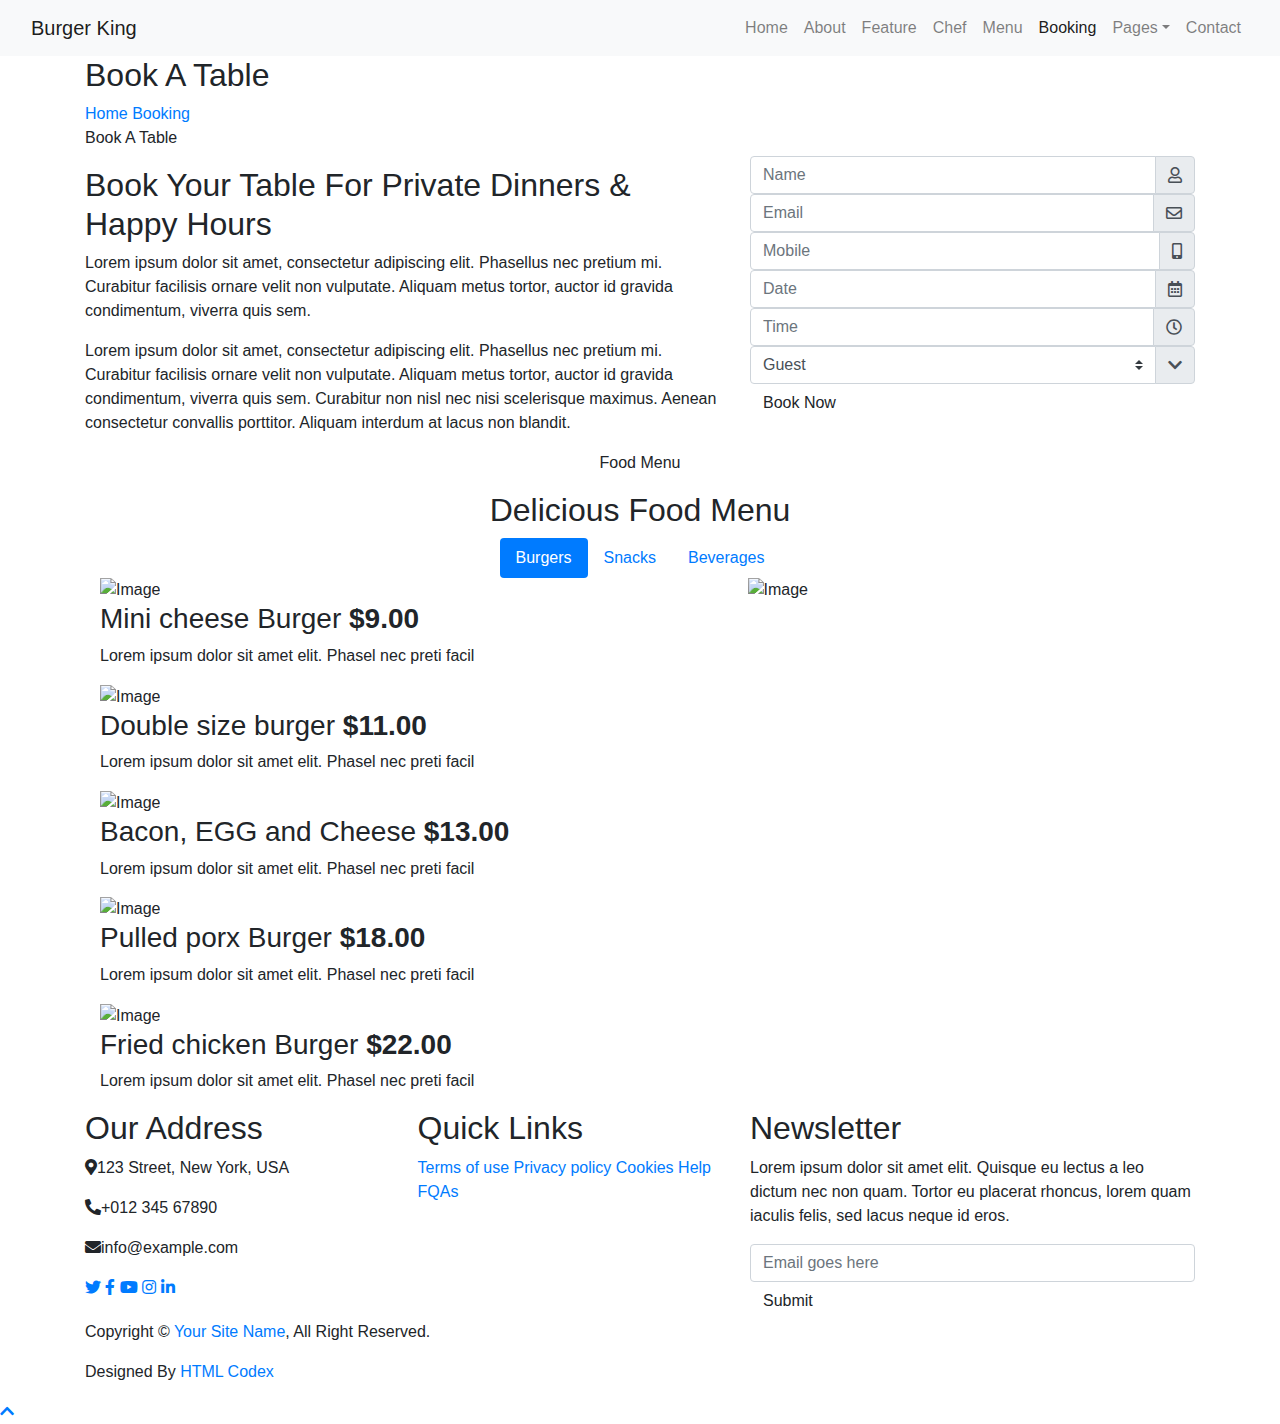
==== src/main/resources/templates/booking.html @ f1fec89e "Home page restructured" ====
<!DOCTYPE html>
<html lang="en" xmlns:th="http://www.thymeleaf.org">
    <head>
        <meta charset="utf-8">
        <title>Burger King - Food Website Template</title>
        <meta content="width=device-width, initial-scale=1.0" name="viewport">
        <meta content="Free Website Template" name="keywords">
        <meta content="Free Website Template" name="description">

        <!-- Favicon -->
        <link href="img/favicon.ico" rel="icon">

        <!-- Google Font -->
        <link href="https://fonts.googleapis.com/css?family=Open+Sans:300,400|Nunito:600,700" rel="stylesheet"> 
        
        <!-- CSS Libraries -->
        <link href="https://stackpath.bootstrapcdn.com/bootstrap/4.4.1/css/bootstrap.min.css" rel="stylesheet">
        <link href="https://cdnjs.cloudflare.com/ajax/libs/font-awesome/5.10.0/css/all.min.css" rel="stylesheet">
        <link href="lib/animate/animate.min.css" rel="stylesheet">
        <link href="lib/owlcarousel/assets/owl.carousel.min.css" rel="stylesheet">
        <link href="lib/flaticon/font/flaticon.css" rel="stylesheet">
        <link href="lib/tempusdominus/css/tempusdominus-bootstrap-4.min.css" rel="stylesheet" />

        <!-- Template Stylesheet -->
        <link href="css/style.css" rel="stylesheet">
    </head>

    <body>
        <!-- Nav Bar Start -->
        <div class="navbar navbar-expand-lg bg-light navbar-light">
            <div class="container-fluid">
                <a href="index.html" class="navbar-brand">Burger <span>King</span></a>
                <button type="button" class="navbar-toggler" data-toggle="collapse" data-target="#navbarCollapse">
                    <span class="navbar-toggler-icon"></span>
                </button>

                <div class="collapse navbar-collapse justify-content-between" id="navbarCollapse">
                    <div class="navbar-nav ml-auto">
                        <a href="index.html" class="nav-item nav-link">Home</a>
                        <a href="about.html" class="nav-item nav-link">About</a>
                        <a href="feature.html" class="nav-item nav-link">Feature</a>
                        <a href="team.html" class="nav-item nav-link">Chef</a>
                        <a href="menu.html" class="nav-item nav-link">Menu</a>
                        <a href="booking.html" class="nav-item nav-link active">Booking</a>
                        <div class="nav-item dropdown">
                            <a href="#" class="nav-link dropdown-toggle" data-toggle="dropdown">Pages</a>
                            <div class="dropdown-menu">
                                <a href="blog.html" class="dropdown-item">Blog Grid</a>
                                <a href="single.html" class="dropdown-item">Blog Detail</a>
                            </div>
                        </div>
                        <a href="contact.html" class="nav-item nav-link">Contact</a>
                    </div>
                </div>
            </div>
        </div>
        <!-- Nav Bar End -->
        
        
        <!-- Page Header Start -->
        <div class="page-header mb-0">
            <div class="container">
                <div class="row">
                    <div class="col-12">
                        <h2>Book A Table</h2>
                    </div>
                    <div class="col-12">
                        <a href="">Home</a>
                        <a href="">Booking</a>
                    </div>
                </div>
            </div>
        </div>
        <!-- Page Header End -->
        

        <!-- Booking Start -->
        <div class="booking">
            <div class="container">
                <div class="row align-items-center">
                    <div class="col-lg-7">
                        <div class="booking-content">
                            <div class="section-header">
                                <p>Book A Table</p>
                                <h2>Book Your Table For Private Dinners & Happy Hours</h2>
                            </div>
                            <div class="about-text">
                                <p>
                                    Lorem ipsum dolor sit amet, consectetur adipiscing elit. Phasellus nec pretium mi. Curabitur facilisis ornare velit non vulputate. Aliquam metus tortor, auctor id gravida condimentum, viverra quis sem.
                                </p>
                                <p>
                                    Lorem ipsum dolor sit amet, consectetur adipiscing elit. Phasellus nec pretium mi. Curabitur facilisis ornare velit non vulputate. Aliquam metus tortor, auctor id gravida condimentum, viverra quis sem. Curabitur non nisl nec nisi scelerisque maximus. Aenean consectetur convallis porttitor. Aliquam interdum at lacus non blandit.
                                </p>
                            </div>
                        </div>
                    </div>
                    <div class="col-lg-5">
                        <div class="booking-form">
                            <form>
                                <div class="control-group">
                                    <div class="input-group">
                                        <input type="text" class="form-control" placeholder="Name" required="required" />
                                        <div class="input-group-append">
                                            <div class="input-group-text"><i class="far fa-user"></i></div>
                                        </div>
                                    </div>
                                </div>
                                <div class="control-group">
                                    <div class="input-group">
                                        <input type="email" class="form-control" placeholder="Email" required="required" />
                                        <div class="input-group-append">
                                            <div class="input-group-text"><i class="far fa-envelope"></i></div>
                                        </div>
                                    </div>
                                </div>
                                <div class="control-group">
                                    <div class="input-group">
                                        <input type="text" class="form-control" placeholder="Mobile" required="required" />
                                        <div class="input-group-append">
                                            <div class="input-group-text"><i class="fa fa-mobile-alt"></i></div>
                                        </div>
                                    </div>
                                </div>
                                <div class="control-group">
                                    <div class="input-group date" id="date" data-target-input="nearest">
                                        <input type="text" class="form-control datetimepicker-input" placeholder="Date" data-target="#date" data-toggle="datetimepicker"/>
                                        <div class="input-group-append" data-target="#date" data-toggle="datetimepicker">
                                            <div class="input-group-text"><i class="far fa-calendar-alt"></i></div>
                                        </div>
                                    </div>
                                </div>
                                <div class="control-group">
                                    <div class="input-group time" id="time" data-target-input="nearest">
                                        <input type="text" class="form-control datetimepicker-input" placeholder="Time" data-target="#time" data-toggle="datetimepicker"/>
                                        <div class="input-group-append" data-target="#time" data-toggle="datetimepicker">
                                            <div class="input-group-text"><i class="far fa-clock"></i></div>
                                        </div>
                                    </div>
                                </div>
                                <div class="control-group">
                                    <div class="input-group">
                                        <select class="custom-select form-control">
                                            <option selected>Guest</option>
                                            <option value="1">1 Guest</option>
                                            <option value="2">2 Guest</option>
                                            <option value="3">3 Guest</option>
                                            <option value="4">4 Guest</option>
                                            <option value="5">5 Guest</option>
                                            <option value="6">6 Guest</option>
                                            <option value="7">7 Guest</option>
                                            <option value="8">8 Guest</option>
                                            <option value="9">9 Guest</option>
                                            <option value="10">10 Guest</option>
                                        </select>
                                        <div class="input-group-append">
                                            <div class="input-group-text"><i class="fa fa-chevron-down"></i></div>
                                        </div>
                                    </div>
                                </div>
                                <div>
                                    <button class="btn custom-btn" type="submit">Book Now</button>
                                </div>
                            </form>
                        </div>
                    </div>
                </div>
            </div>
        </div>
        <!-- Booking End -->
        
        
        <!-- Menu Start -->
        <div class="menu">
            <div class="container">
                <div class="section-header text-center">
                    <p>Food Menu</p>
                    <h2>Delicious Food Menu</h2>
                </div>
                <div class="menu-tab">
                    <ul class="nav nav-pills justify-content-center">
                        <li class="nav-item">
                            <a class="nav-link active" data-toggle="pill" href="#burgers">Burgers</a>
                        </li>
                        <li class="nav-item">
                            <a class="nav-link" data-toggle="pill" href="#snacks">Snacks</a>
                        </li>
                        <li class="nav-item">
                            <a class="nav-link" data-toggle="pill" href="#beverages">Beverages</a>
                        </li>
                    </ul>
                    <div class="tab-content">
                        <div id="burgers" class="container tab-pane active">
                            <div class="row">
                                <div class="col-lg-7 col-md-12">
                                    <div class="menu-item">
                                        <div class="menu-img">
                                            <img src="img/menu-burger.jpg" alt="Image">
                                        </div>
                                        <div class="menu-text">
                                            <h3><span>Mini cheese Burger</span> <strong>$9.00</strong></h3>
                                            <p>Lorem ipsum dolor sit amet elit. Phasel nec preti facil</p>
                                        </div>
                                    </div>
                                    <div class="menu-item">
                                        <div class="menu-img">
                                            <img src="img/menu-burger.jpg" alt="Image">
                                        </div>
                                        <div class="menu-text">
                                            <h3><span>Double size burger</span> <strong>$11.00</strong></h3>
                                            <p>Lorem ipsum dolor sit amet elit. Phasel nec preti facil</p>
                                        </div>
                                    </div>
                                    <div class="menu-item">
                                        <div class="menu-img">
                                            <img src="img/menu-burger.jpg" alt="Image">
                                        </div>
                                        <div class="menu-text">
                                            <h3><span>Bacon, EGG and Cheese</span> <strong>$13.00</strong></h3>
                                            <p>Lorem ipsum dolor sit amet elit. Phasel nec preti facil</p>
                                        </div>
                                    </div>
                                    <div class="menu-item">
                                        <div class="menu-img">
                                            <img src="img/menu-burger.jpg" alt="Image">
                                        </div>
                                        <div class="menu-text">
                                            <h3><span>Pulled porx Burger</span> <strong>$18.00</strong></h3>
                                            <p>Lorem ipsum dolor sit amet elit. Phasel nec preti facil</p>
                                        </div>
                                    </div>
                                    <div class="menu-item">
                                        <div class="menu-img">
                                            <img src="img/menu-burger.jpg" alt="Image">
                                        </div>
                                        <div class="menu-text">
                                            <h3><span>Fried chicken Burger</span> <strong>$22.00</strong></h3>
                                            <p>Lorem ipsum dolor sit amet elit. Phasel nec preti facil</p>
                                        </div>
                                    </div>
                                </div>
                                <div class="col-lg-5 d-none d-lg-block">
                                    <img src="img/menu-burger-img.jpg" alt="Image">
                                </div>
                            </div>
                        </div>
                        <div id="snacks" class="container tab-pane fade">
                            <div class="row">
                                <div class="col-lg-7 col-md-12">
                                    <div class="menu-item">
                                        <div class="menu-img">
                                            <img src="img/menu-snack.jpg" alt="Image">
                                        </div>
                                        <div class="menu-text">
                                            <h3><span>Corn Tikki - Spicy fried Aloo</span> <strong>$15.00</strong></h3>
                                            <p>Lorem ipsum dolor sit amet elit. Phasel nec preti facil</p>
                                        </div>
                                    </div>
                                    <div class="menu-item">
                                        <div class="menu-img">
                                            <img src="img/menu-snack.jpg" alt="Image">
                                        </div>
                                        <div class="menu-text">
                                            <h3><span>Bread besan Toast</span> <strong>$35.00</strong></h3>
                                            <p>Lorem ipsum dolor sit amet elit. Phasel nec preti facil</p>
                                        </div>
                                    </div>
                                    <div class="menu-item">
                                        <div class="menu-img">
                                            <img src="img/menu-snack.jpg" alt="Image">
                                        </div>
                                        <div class="menu-text">
                                            <h3><span>Healthy soya nugget snacks</span> <strong>$20.00</strong></h3>
                                            <p>Lorem ipsum dolor sit amet elit. Phasel nec preti facil</p>
                                        </div>
                                    </div>
                                    <div class="menu-item">
                                        <div class="menu-img">
                                            <img src="img/menu-snack.jpg" alt="Image">
                                        </div>
                                        <div class="menu-text">
                                            <h3><span>Tandoori Soya Chunks</span> <strong>$30.00</strong></h3>
                                            <p>Lorem ipsum dolor sit amet elit. Phasel nec preti facil</p>
                                        </div>
                                    </div>
                                </div>
                                <div class="col-lg-5 d-none d-lg-block">
                                    <img src="img/menu-snack-img.jpg" alt="Image">
                                </div>
                            </div>
                        </div>
                        <div id="beverages" class="container tab-pane fade">
                            <div class="row">
                                <div class="col-lg-7 col-md-12">
                                    <div class="menu-item">
                                        <div class="menu-img">
                                            <img src="img/menu-beverage.jpg" alt="Image">
                                        </div>
                                        <div class="menu-text">
                                            <h3><span>Single Cup Brew</span> <strong>$7.00</strong></h3>
                                            <p>Lorem ipsum dolor sit amet elit. Phasel nec preti facil</p>
                                        </div>
                                    </div>
                                    <div class="menu-item">
                                        <div class="menu-img">
                                            <img src="img/menu-beverage.jpg" alt="Image">
                                        </div>
                                        <div class="menu-text">
                                            <h3><span>Caffe Americano</span> <strong>$9.00</strong></h3>
                                            <p>Lorem ipsum dolor sit amet elit. Phasel nec preti facil</p>
                                        </div>
                                    </div>
                                    <div class="menu-item">
                                        <div class="menu-img">
                                            <img src="img/menu-beverage.jpg" alt="Image">
                                        </div>
                                        <div class="menu-text">
                                            <h3><span>Caramel Macchiato</span> <strong>$15.00</strong></h3>
                                            <p>Lorem ipsum dolor sit amet elit. Phasel nec preti facil</p>
                                        </div>
                                    </div>
                                    <div class="menu-item">
                                        <div class="menu-img">
                                            <img src="img/menu-beverage.jpg" alt="Image">
                                        </div>
                                        <div class="menu-text">
                                            <h3><span>Standard black coffee</span> <strong>$8.00</strong></h3>
                                            <p>Lorem ipsum dolor sit amet elit. Phasel nec preti facil</p>
                                        </div>
                                    </div>
                                    <div class="menu-item">
                                        <div class="menu-img">
                                            <img src="img/menu-beverage.jpg" alt="Image">
                                        </div>
                                        <div class="menu-text">
                                            <h3><span>Standard black coffee</span> <strong>$12.00</strong></h3>
                                            <p>Lorem ipsum dolor sit amet elit. Phasel nec preti facil</p>
                                        </div>
                                    </div>
                                </div>
                                <div class="col-lg-5 d-none d-lg-block">
                                    <img src="img/menu-beverage-img.jpg" alt="Image">
                                </div>
                            </div>
                        </div>
                    </div>
                </div>
            </div>
        </div>
        <!-- Menu End -->


        <!-- Footer Start -->
        <div class="footer">
            <div class="container">
                <div class="row">
                    <div class="col-lg-7">
                        <div class="row">
                            <div class="col-md-6">
                                <div class="footer-contact">
                                    <h2>Our Address</h2>
                                    <p><i class="fa fa-map-marker-alt"></i>123 Street, New York, USA</p>
                                    <p><i class="fa fa-phone-alt"></i>+012 345 67890</p>
                                    <p><i class="fa fa-envelope"></i>info@example.com</p>
                                    <div class="footer-social">
                                        <a href=""><i class="fab fa-twitter"></i></a>
                                        <a href=""><i class="fab fa-facebook-f"></i></a>
                                        <a href=""><i class="fab fa-youtube"></i></a>
                                        <a href=""><i class="fab fa-instagram"></i></a>
                                        <a href=""><i class="fab fa-linkedin-in"></i></a>
                                    </div>
                                </div>
                            </div>
                            <div class="col-md-6">
                                <div class="footer-link">
                                    <h2>Quick Links</h2>
                                    <a href="">Terms of use</a>
                                    <a href="">Privacy policy</a>
                                    <a href="">Cookies</a>
                                    <a href="">Help</a>
                                    <a href="">FQAs</a>
                                </div>
                            </div>
                        </div>
                    </div>
                    <div class="col-lg-5">
                        <div class="footer-newsletter">
                            <h2>Newsletter</h2>
                            <p>
                                Lorem ipsum dolor sit amet elit. Quisque eu lectus a leo dictum nec non quam. Tortor eu placerat rhoncus, lorem quam iaculis felis, sed lacus neque id eros.
                            </p>
                            <div class="form">
                                <input class="form-control" placeholder="Email goes here">
                                <button class="btn custom-btn">Submit</button>
                            </div>
                        </div>
                    </div>
                </div>
            </div>
            <div class="copyright">
                <div class="container">
                    <p>Copyright &copy; <a href="#">Your Site Name</a>, All Right Reserved.</p>
                    <p>Designed By <a href="https://htmlcodex.com">HTML Codex</a></p>
                </div>
            </div>
        </div>
        <!-- Footer End -->

        <a href="#" class="back-to-top"><i class="fa fa-chevron-up"></i></a>

        <!-- JavaScript Libraries -->
        <script src="https://code.jquery.com/jquery-3.4.1.min.js"></script>
        <script src="https://stackpath.bootstrapcdn.com/bootstrap/4.4.1/js/bootstrap.bundle.min.js"></script>
        <script src="lib/easing/easing.min.js"></script>
        <script src="lib/owlcarousel/owl.carousel.min.js"></script>
        <script src="lib/tempusdominus/js/moment.min.js"></script>
        <script src="lib/tempusdominus/js/moment-timezone.min.js"></script>
        <script src="lib/tempusdominus/js/tempusdominus-bootstrap-4.min.js"></script>
        
        <!-- Contact Javascript File -->
        <script src="mail/jqBootstrapValidation.min.js"></script>
        <script src="mail/contact.js"></script>

        <!-- Template Javascript -->
        <script src="js/main.js"></script>
    </body>
</html>
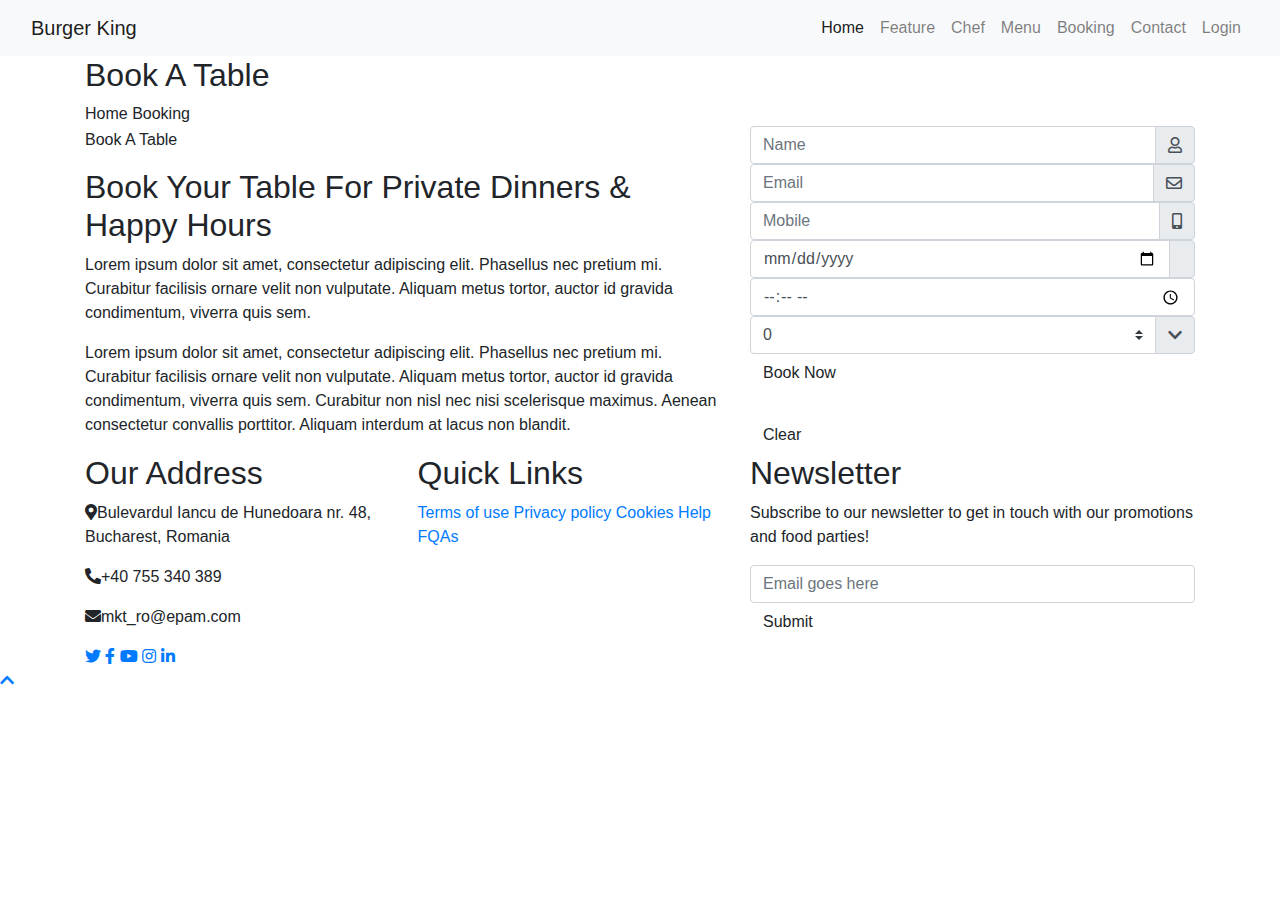
==== commit 510860ee: "Booking page restructure + form implementation with model attribute" ====
--- a/src/main/resources/templates/booking.html
+++ b/src/main/resources/templates/booking.html
@@ -29,33 +29,25 @@
         <!-- Nav Bar Start -->
         <div class="navbar navbar-expand-lg bg-light navbar-light">
             <div class="container-fluid">
-                <a href="index.html" class="navbar-brand">Burger <span>King</span></a>
+                <a th:href="@{/home}" class="navbar-brand">Burger <span>King</span></a>
                 <button type="button" class="navbar-toggler" data-toggle="collapse" data-target="#navbarCollapse">
                     <span class="navbar-toggler-icon"></span>
                 </button>
 
                 <div class="collapse navbar-collapse justify-content-between" id="navbarCollapse">
                     <div class="navbar-nav ml-auto">
-                        <a href="index.html" class="nav-item nav-link">Home</a>
-                        <a href="about.html" class="nav-item nav-link">About</a>
-                        <a href="feature.html" class="nav-item nav-link">Feature</a>
-                        <a href="team.html" class="nav-item nav-link">Chef</a>
-                        <a href="menu.html" class="nav-item nav-link">Menu</a>
-                        <a href="booking.html" class="nav-item nav-link active">Booking</a>
-                        <div class="nav-item dropdown">
-                            <a href="#" class="nav-link dropdown-toggle" data-toggle="dropdown">Pages</a>
-                            <div class="dropdown-menu">
-                                <a href="blog.html" class="dropdown-item">Blog Grid</a>
-                                <a href="single.html" class="dropdown-item">Blog Detail</a>
-                            </div>
-                        </div>
-                        <a href="contact.html" class="nav-item nav-link">Contact</a>
+                        <a th:href="@{/home}" class="nav-item nav-link active">Home</a>
+                        <a th:href="@{/feature}" class="nav-item nav-link">Feature</a>
+                        <a th:href="@{/chefs}" class="nav-item nav-link">Chef</a>
+                        <a th:href="@{/menu}" class="nav-item nav-link">Menu</a>
+                        <a th:href="@{/booking}" class="nav-item nav-link">Booking</a>
+                        <a th:href="@{/contact}" class="nav-item nav-link">Contact</a>
+                        <a href="#" class="nav-item nav-link">Login</a>
                     </div>
                 </div>
             </div>
         </div>
         <!-- Nav Bar End -->
-        
         
         <!-- Page Header Start -->
         <div class="page-header mb-0">
@@ -65,8 +57,8 @@
                         <h2>Book A Table</h2>
                     </div>
                     <div class="col-12">
-                        <a href="">Home</a>
-                        <a href="">Booking</a>
+                        <a th:href="@{/home}">Home</a>
+                        <a th:href="@{/booking}">Booking</a>
                     </div>
                 </div>
             </div>
@@ -96,10 +88,10 @@
                     </div>
                     <div class="col-lg-5">
                         <div class="booking-form">
-                            <form>
-                                <div class="control-group">
-                                    <div class="input-group">
-                                        <input type="text" class="form-control" placeholder="Name" required="required" />
+                            <form id="form" action="#" method="post" th:action="@{/booking}" th:object="${bookings}">
+                                <div class="control-group">
+                                    <div class="input-group">
+                                        <input type="text" th:field="*{name}" class="form-control" placeholder="Name" required="required" />
                                         <div class="input-group-append">
                                             <div class="input-group-text"><i class="far fa-user"></i></div>
                                         </div>
@@ -107,7 +99,7 @@
                                 </div>
                                 <div class="control-group">
                                     <div class="input-group">
-                                        <input type="email" class="form-control" placeholder="Email" required="required" />
+                                        <input type="email" th:field="*{email}" class="form-control" placeholder="Email" required="required" />
                                         <div class="input-group-append">
                                             <div class="input-group-text"><i class="far fa-envelope"></i></div>
                                         </div>
@@ -115,7 +107,7 @@
                                 </div>
                                 <div class="control-group">
                                     <div class="input-group">
-                                        <input type="text" class="form-control" placeholder="Mobile" required="required" />
+                                        <input type="text" th:field="*{phoneNumber}" class="form-control" placeholder="Mobile" required="required" />
                                         <div class="input-group-append">
                                             <div class="input-group-text"><i class="fa fa-mobile-alt"></i></div>
                                         </div>
@@ -123,34 +115,32 @@
                                 </div>
                                 <div class="control-group">
                                     <div class="input-group date" id="date" data-target-input="nearest">
-                                        <input type="text" class="form-control datetimepicker-input" placeholder="Date" data-target="#date" data-toggle="datetimepicker"/>
-                                        <div class="input-group-append" data-target="#date" data-toggle="datetimepicker">
-                                            <div class="input-group-text"><i class="far fa-calendar-alt"></i></div>
+                                        <input type="date" th:field="*{date}" class="form-control datetimepicker-input" placeholder="Date"/>
+                                        <div class="input-group-append">
+                                            <div class="input-group-text"></i></div>
                                         </div>
                                     </div>
                                 </div>
                                 <div class="control-group">
                                     <div class="input-group time" id="time" data-target-input="nearest">
-                                        <input type="text" class="form-control datetimepicker-input" placeholder="Time" data-target="#time" data-toggle="datetimepicker"/>
-                                        <div class="input-group-append" data-target="#time" data-toggle="datetimepicker">
-                                            <div class="input-group-text"><i class="far fa-clock"></i></div>
-                                        </div>
-                                    </div>
-                                </div>
-                                <div class="control-group">
-                                    <div class="input-group">
-                                        <select class="custom-select form-control">
-                                            <option selected>Guest</option>
-                                            <option value="1">1 Guest</option>
-                                            <option value="2">2 Guest</option>
-                                            <option value="3">3 Guest</option>
-                                            <option value="4">4 Guest</option>
-                                            <option value="5">5 Guest</option>
-                                            <option value="6">6 Guest</option>
-                                            <option value="7">7 Guest</option>
-                                            <option value="8">8 Guest</option>
-                                            <option value="9">9 Guest</option>
-                                            <option value="10">10 Guest</option>
+                                        <input type="time" th:field="*{time}" class="form-control datetimepicker-input" placeholder="Time"/>
+
+                                    </div>
+                                </div>
+                                <div class="control-group">
+                                    <div class="input-group">
+                                        <select class="custom-select form-control" th:field="*{guestsNumber}">
+                                            <option value="0">0</option>
+                                            <option value="1">1</option>
+                                            <option value="2">2</option>
+                                            <option value="3">3</option>
+                                            <option value="4">4</option>
+                                            <option value="5">5</option>
+                                            <option value="6">6</option>
+                                            <option value="7">7</option>
+                                            <option value="8">8</option>
+                                            <option value="9">9</option>
+                                            <option value="10">10</option>
                                         </select>
                                         <div class="input-group-append">
                                             <div class="input-group-text"><i class="fa fa-chevron-down"></i></div>
@@ -158,7 +148,8 @@
                                     </div>
                                 </div>
                                 <div>
-                                    <button class="btn custom-btn" type="submit">Book Now</button>
+                                    <input type="submit" value="Book Now" class="btn custom-btn"><br><br>
+                                    <input type="reset" value="Clear" class="btn custom-btn">
                                 </div>
                             </form>
                         </div>
@@ -167,187 +158,6 @@
             </div>
         </div>
         <!-- Booking End -->
-        
-        
-        <!-- Menu Start -->
-        <div class="menu">
-            <div class="container">
-                <div class="section-header text-center">
-                    <p>Food Menu</p>
-                    <h2>Delicious Food Menu</h2>
-                </div>
-                <div class="menu-tab">
-                    <ul class="nav nav-pills justify-content-center">
-                        <li class="nav-item">
-                            <a class="nav-link active" data-toggle="pill" href="#burgers">Burgers</a>
-                        </li>
-                        <li class="nav-item">
-                            <a class="nav-link" data-toggle="pill" href="#snacks">Snacks</a>
-                        </li>
-                        <li class="nav-item">
-                            <a class="nav-link" data-toggle="pill" href="#beverages">Beverages</a>
-                        </li>
-                    </ul>
-                    <div class="tab-content">
-                        <div id="burgers" class="container tab-pane active">
-                            <div class="row">
-                                <div class="col-lg-7 col-md-12">
-                                    <div class="menu-item">
-                                        <div class="menu-img">
-                                            <img src="img/menu-burger.jpg" alt="Image">
-                                        </div>
-                                        <div class="menu-text">
-                                            <h3><span>Mini cheese Burger</span> <strong>$9.00</strong></h3>
-                                            <p>Lorem ipsum dolor sit amet elit. Phasel nec preti facil</p>
-                                        </div>
-                                    </div>
-                                    <div class="menu-item">
-                                        <div class="menu-img">
-                                            <img src="img/menu-burger.jpg" alt="Image">
-                                        </div>
-                                        <div class="menu-text">
-                                            <h3><span>Double size burger</span> <strong>$11.00</strong></h3>
-                                            <p>Lorem ipsum dolor sit amet elit. Phasel nec preti facil</p>
-                                        </div>
-                                    </div>
-                                    <div class="menu-item">
-                                        <div class="menu-img">
-                                            <img src="img/menu-burger.jpg" alt="Image">
-                                        </div>
-                                        <div class="menu-text">
-                                            <h3><span>Bacon, EGG and Cheese</span> <strong>$13.00</strong></h3>
-                                            <p>Lorem ipsum dolor sit amet elit. Phasel nec preti facil</p>
-                                        </div>
-                                    </div>
-                                    <div class="menu-item">
-                                        <div class="menu-img">
-                                            <img src="img/menu-burger.jpg" alt="Image">
-                                        </div>
-                                        <div class="menu-text">
-                                            <h3><span>Pulled porx Burger</span> <strong>$18.00</strong></h3>
-                                            <p>Lorem ipsum dolor sit amet elit. Phasel nec preti facil</p>
-                                        </div>
-                                    </div>
-                                    <div class="menu-item">
-                                        <div class="menu-img">
-                                            <img src="img/menu-burger.jpg" alt="Image">
-                                        </div>
-                                        <div class="menu-text">
-                                            <h3><span>Fried chicken Burger</span> <strong>$22.00</strong></h3>
-                                            <p>Lorem ipsum dolor sit amet elit. Phasel nec preti facil</p>
-                                        </div>
-                                    </div>
-                                </div>
-                                <div class="col-lg-5 d-none d-lg-block">
-                                    <img src="img/menu-burger-img.jpg" alt="Image">
-                                </div>
-                            </div>
-                        </div>
-                        <div id="snacks" class="container tab-pane fade">
-                            <div class="row">
-                                <div class="col-lg-7 col-md-12">
-                                    <div class="menu-item">
-                                        <div class="menu-img">
-                                            <img src="img/menu-snack.jpg" alt="Image">
-                                        </div>
-                                        <div class="menu-text">
-                                            <h3><span>Corn Tikki - Spicy fried Aloo</span> <strong>$15.00</strong></h3>
-                                            <p>Lorem ipsum dolor sit amet elit. Phasel nec preti facil</p>
-                                        </div>
-                                    </div>
-                                    <div class="menu-item">
-                                        <div class="menu-img">
-                                            <img src="img/menu-snack.jpg" alt="Image">
-                                        </div>
-                                        <div class="menu-text">
-                                            <h3><span>Bread besan Toast</span> <strong>$35.00</strong></h3>
-                                            <p>Lorem ipsum dolor sit amet elit. Phasel nec preti facil</p>
-                                        </div>
-                                    </div>
-                                    <div class="menu-item">
-                                        <div class="menu-img">
-                                            <img src="img/menu-snack.jpg" alt="Image">
-                                        </div>
-                                        <div class="menu-text">
-                                            <h3><span>Healthy soya nugget snacks</span> <strong>$20.00</strong></h3>
-                                            <p>Lorem ipsum dolor sit amet elit. Phasel nec preti facil</p>
-                                        </div>
-                                    </div>
-                                    <div class="menu-item">
-                                        <div class="menu-img">
-                                            <img src="img/menu-snack.jpg" alt="Image">
-                                        </div>
-                                        <div class="menu-text">
-                                            <h3><span>Tandoori Soya Chunks</span> <strong>$30.00</strong></h3>
-                                            <p>Lorem ipsum dolor sit amet elit. Phasel nec preti facil</p>
-                                        </div>
-                                    </div>
-                                </div>
-                                <div class="col-lg-5 d-none d-lg-block">
-                                    <img src="img/menu-snack-img.jpg" alt="Image">
-                                </div>
-                            </div>
-                        </div>
-                        <div id="beverages" class="container tab-pane fade">
-                            <div class="row">
-                                <div class="col-lg-7 col-md-12">
-                                    <div class="menu-item">
-                                        <div class="menu-img">
-                                            <img src="img/menu-beverage.jpg" alt="Image">
-                                        </div>
-                                        <div class="menu-text">
-                                            <h3><span>Single Cup Brew</span> <strong>$7.00</strong></h3>
-                                            <p>Lorem ipsum dolor sit amet elit. Phasel nec preti facil</p>
-                                        </div>
-                                    </div>
-                                    <div class="menu-item">
-                                        <div class="menu-img">
-                                            <img src="img/menu-beverage.jpg" alt="Image">
-                                        </div>
-                                        <div class="menu-text">
-                                            <h3><span>Caffe Americano</span> <strong>$9.00</strong></h3>
-                                            <p>Lorem ipsum dolor sit amet elit. Phasel nec preti facil</p>
-                                        </div>
-                                    </div>
-                                    <div class="menu-item">
-                                        <div class="menu-img">
-                                            <img src="img/menu-beverage.jpg" alt="Image">
-                                        </div>
-                                        <div class="menu-text">
-                                            <h3><span>Caramel Macchiato</span> <strong>$15.00</strong></h3>
-                                            <p>Lorem ipsum dolor sit amet elit. Phasel nec preti facil</p>
-                                        </div>
-                                    </div>
-                                    <div class="menu-item">
-                                        <div class="menu-img">
-                                            <img src="img/menu-beverage.jpg" alt="Image">
-                                        </div>
-                                        <div class="menu-text">
-                                            <h3><span>Standard black coffee</span> <strong>$8.00</strong></h3>
-                                            <p>Lorem ipsum dolor sit amet elit. Phasel nec preti facil</p>
-                                        </div>
-                                    </div>
-                                    <div class="menu-item">
-                                        <div class="menu-img">
-                                            <img src="img/menu-beverage.jpg" alt="Image">
-                                        </div>
-                                        <div class="menu-text">
-                                            <h3><span>Standard black coffee</span> <strong>$12.00</strong></h3>
-                                            <p>Lorem ipsum dolor sit amet elit. Phasel nec preti facil</p>
-                                        </div>
-                                    </div>
-                                </div>
-                                <div class="col-lg-5 d-none d-lg-block">
-                                    <img src="img/menu-beverage-img.jpg" alt="Image">
-                                </div>
-                            </div>
-                        </div>
-                    </div>
-                </div>
-            </div>
-        </div>
-        <!-- Menu End -->
-
 
         <!-- Footer Start -->
         <div class="footer">
@@ -358,15 +168,15 @@
                             <div class="col-md-6">
                                 <div class="footer-contact">
                                     <h2>Our Address</h2>
-                                    <p><i class="fa fa-map-marker-alt"></i>123 Street, New York, USA</p>
-                                    <p><i class="fa fa-phone-alt"></i>+012 345 67890</p>
-                                    <p><i class="fa fa-envelope"></i>info@example.com</p>
+                                    <p><i class="fa fa-map-marker-alt"></i>Bulevardul Iancu de Hunedoara nr. 48, Bucharest, Romania</p>
+                                    <p><i class="fa fa-phone-alt"></i>+40 755 340 389</p>
+                                    <p><i class="fa fa-envelope"></i>mkt_ro@epam.com</p>
                                     <div class="footer-social">
-                                        <a href=""><i class="fab fa-twitter"></i></a>
-                                        <a href=""><i class="fab fa-facebook-f"></i></a>
-                                        <a href=""><i class="fab fa-youtube"></i></a>
-                                        <a href=""><i class="fab fa-instagram"></i></a>
-                                        <a href=""><i class="fab fa-linkedin-in"></i></a>
+                                        <a href="https://twitter.com/EPAMSystems?ref_src=twsrc%5Egoogle%7Ctwcamp%5Eserp%7Ctwgr%5Eauthor"><i class="fab fa-twitter"></i></a>
+                                        <a href="https://www.facebook.com/EPAM.Romania/about"><i class="fab fa-facebook-f"></i></a>
+                                        <a href="https://www.youtube.com/user/epampress"><i class="fab fa-youtube"></i></a>
+                                        <a href="https://www.instagram.com/epamsystems/?hl=en"><i class="fab fa-instagram"></i></a>
+                                        <a href="https://www.linkedin.com/company/epam-systems"><i class="fab fa-linkedin-in"></i></a>
                                     </div>
                                 </div>
                             </div>
@@ -385,21 +195,13 @@
                     <div class="col-lg-5">
                         <div class="footer-newsletter">
                             <h2>Newsletter</h2>
-                            <p>
-                                Lorem ipsum dolor sit amet elit. Quisque eu lectus a leo dictum nec non quam. Tortor eu placerat rhoncus, lorem quam iaculis felis, sed lacus neque id eros.
-                            </p>
+                            <p>Subscribe to our newsletter to get in touch with our promotions and food parties!</p>
                             <div class="form">
                                 <input class="form-control" placeholder="Email goes here">
                                 <button class="btn custom-btn">Submit</button>
                             </div>
                         </div>
                     </div>
-                </div>
-            </div>
-            <div class="copyright">
-                <div class="container">
-                    <p>Copyright &copy; <a href="#">Your Site Name</a>, All Right Reserved.</p>
-                    <p>Designed By <a href="https://htmlcodex.com">HTML Codex</a></p>
                 </div>
             </div>
         </div>
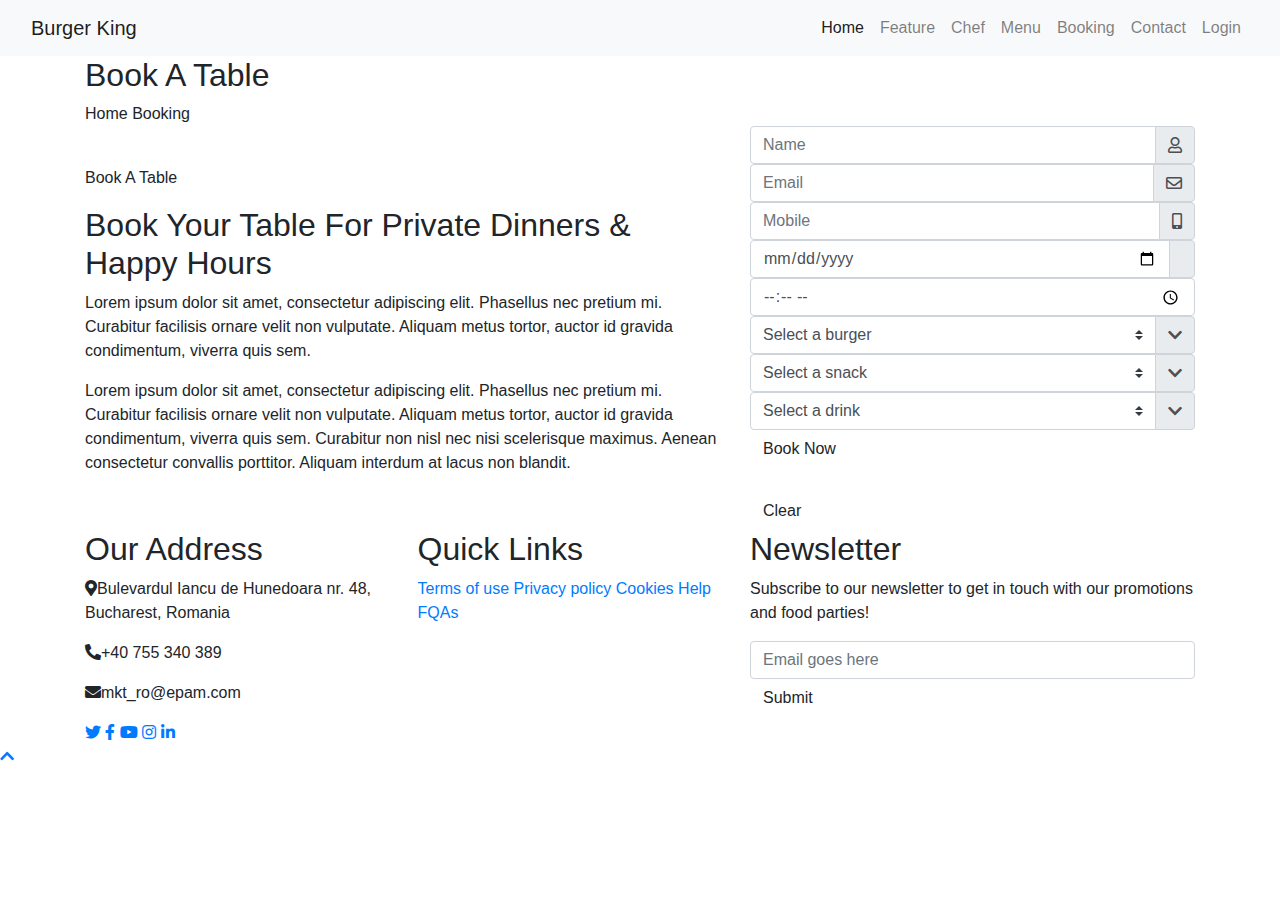
==== commit 76898053: "Add food options to booking form" ====
--- a/src/main/resources/templates/booking.html
+++ b/src/main/resources/templates/booking.html
@@ -124,23 +124,35 @@
                                 <div class="control-group">
                                     <div class="input-group time" id="time" data-target-input="nearest">
                                         <input type="time" th:field="*{time}" class="form-control datetimepicker-input" placeholder="Time"/>
-
-                                    </div>
-                                </div>
-                                <div class="control-group">
-                                    <div class="input-group">
-                                        <select class="custom-select form-control" th:field="*{guestsNumber}">
-                                            <option value="0">0</option>
-                                            <option value="1">1</option>
-                                            <option value="2">2</option>
-                                            <option value="3">3</option>
-                                            <option value="4">4</option>
-                                            <option value="5">5</option>
-                                            <option value="6">6</option>
-                                            <option value="7">7</option>
-                                            <option value="8">8</option>
-                                            <option value="9">9</option>
-                                            <option value="10">10</option>
+                                    </div>
+                                </div>
+                                <div class="control-group">
+                                    <div class="input-group">
+                                        <select class="custom-select form-control" th:field="*{order.burger}">
+                                            <option value="0">Select a burger</option>
+                                            <option th:each="burger : ${burgers}" th:value="${burger}" th:text="${burger}"></option>
+                                        </select>
+                                        <div class="input-group-append">
+                                            <div class="input-group-text"><i class="fa fa-chevron-down"></i></div>
+                                        </div>
+                                    </div>
+                                </div>
+                                <div class="control-group">
+                                    <div class="input-group">
+                                        <select class="custom-select form-control" th:field="*{order.snack}">
+                                            <option value="0">Select a snack</option>
+                                            <option th:each="snack : ${snacks}" th:value="${snack}" th:text="${snack}"></option>
+                                        </select>
+                                        <div class="input-group-append">
+                                            <div class="input-group-text"><i class="fa fa-chevron-down"></i></div>
+                                        </div>
+                                    </div>
+                                </div>
+                                <div class="control-group">
+                                    <div class="input-group">
+                                        <select class="custom-select form-control" th:field="*{order.drink}">
+                                            <option value="0">Select a drink</option>
+                                            <option th:each="drink : ${drinks}" th:value="${drink}" th:text="${drink}"></option>
                                         </select>
                                         <div class="input-group-append">
                                             <div class="input-group-text"><i class="fa fa-chevron-down"></i></div>
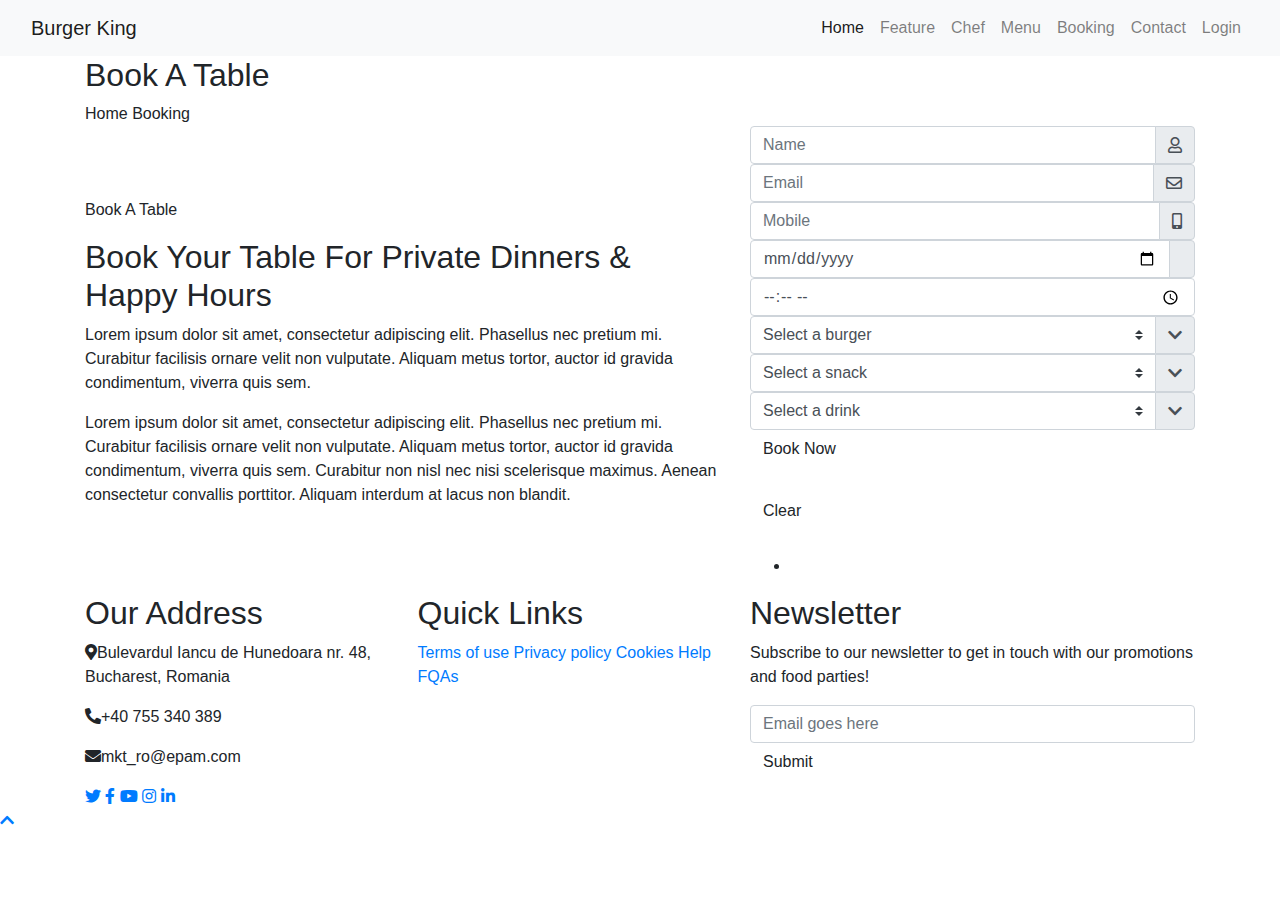
==== commit 42b24732: "Form validation" ====
--- a/src/main/resources/templates/booking.html
+++ b/src/main/resources/templates/booking.html
@@ -91,7 +91,8 @@
                             <form id="form" action="#" method="post" th:action="@{/booking}" th:object="${bookings}">
                                 <div class="control-group">
                                     <div class="input-group">
-                                        <input type="text" th:field="*{name}" class="form-control" placeholder="Name" required="required" />
+                                        <input type="text" th:field="*{name}" class="form-control" placeholder="Name" required="required"/>
+
                                         <div class="input-group-append">
                                             <div class="input-group-text"><i class="far fa-user"></i></div>
                                         </div>
@@ -115,20 +116,20 @@
                                 </div>
                                 <div class="control-group">
                                     <div class="input-group date" id="date" data-target-input="nearest">
-                                        <input type="date" th:field="*{date}" class="form-control datetimepicker-input" placeholder="Date"/>
-                                        <div class="input-group-append">
-                                            <div class="input-group-text"></i></div>
+                                        <input type="date" th:field="*{date}" class="form-control datetimepicker-input" placeholder="Date" required="required"/>
+                                        <div class="input-group-append">
+                                            <div class="input-group-text"></div>
                                         </div>
                                     </div>
                                 </div>
                                 <div class="control-group">
                                     <div class="input-group time" id="time" data-target-input="nearest">
-                                        <input type="time" th:field="*{time}" class="form-control datetimepicker-input" placeholder="Time"/>
-                                    </div>
-                                </div>
-                                <div class="control-group">
-                                    <div class="input-group">
-                                        <select class="custom-select form-control" th:field="*{order.burger}">
+                                        <input type="time" th:field="*{time}" class="form-control datetimepicker-input" placeholder="Time" required/>
+                                    </div>
+                                </div>
+                                <div class="control-group">
+                                    <div class="input-group">
+                                        <select class="custom-select form-control" th:field="*{order.burger}" required="required">
                                             <option value="0">Select a burger</option>
                                             <option th:each="burger : ${burgers}" th:value="${burger}" th:text="${burger}"></option>
                                         </select>
@@ -161,7 +162,12 @@
                                 </div>
                                 <div>
                                     <input type="submit" value="Book Now" class="btn custom-btn"><br><br>
-                                    <input type="reset" value="Clear" class="btn custom-btn">
+                                    <input type="reset" value="Clear" class="btn custom-btn"><br><br>
+                                </div>
+                                <div class="error-group" th:if="${#fields.hasAnyErrors()}">
+                                    <ul>
+                                        <li th:each="err : ${#fields.allErrors()}" th:text="${err}" />
+                                    </ul>
                                 </div>
                             </form>
                         </div>
